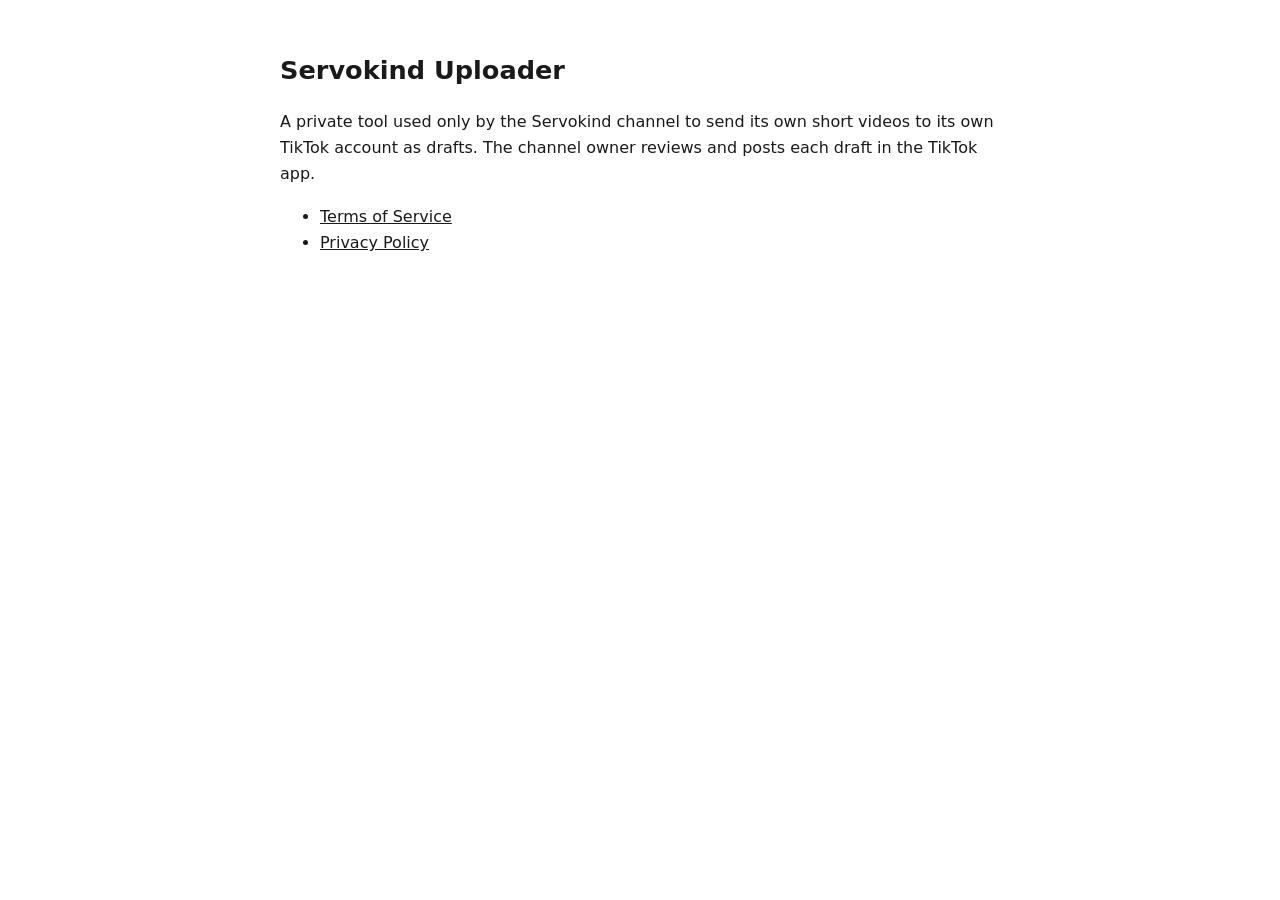
==== index.html @ 463a3945 "틱톡 개발자 앱 약관·개인정보처리방침 페이지 Co-Authored-By: Claude Opus 5.5 (1M context) <noreply@anthropic.com>" ====
<!doctype html><html lang="en"><head><meta charset="utf-8"><meta name="viewport" content="width=device-width,initial-scale=1">
<title>Servokind Uploader</title><link rel="stylesheet" href="style.css"></head><body>
<h1>Servokind Uploader</h1>
<p>A private tool used only by the Servokind channel to send its own short videos to its own TikTok account as drafts. The channel owner reviews and posts each draft in the TikTok app.</p>
<ul><li><a href="terms.html">Terms of Service</a></li><li><a href="privacy.html">Privacy Policy</a></li></ul>
</body></html>
---- style.css ----
:root{--bg:#fff;--fg:#1a1a1a;--muted:#555}
@media (prefers-color-scheme:dark){:root{--bg:#111;--fg:#eee;--muted:#aaa}}
body{background:var(--bg);color:var(--fg);font:16px/1.65 -apple-system,system-ui,sans-serif;max-width:720px;margin:0 auto;padding:32px 16px}
h1{font-size:1.6em}h2{font-size:1.15em;margin-top:1.8em}small,.muted{color:var(--muted)}a{color:inherit}
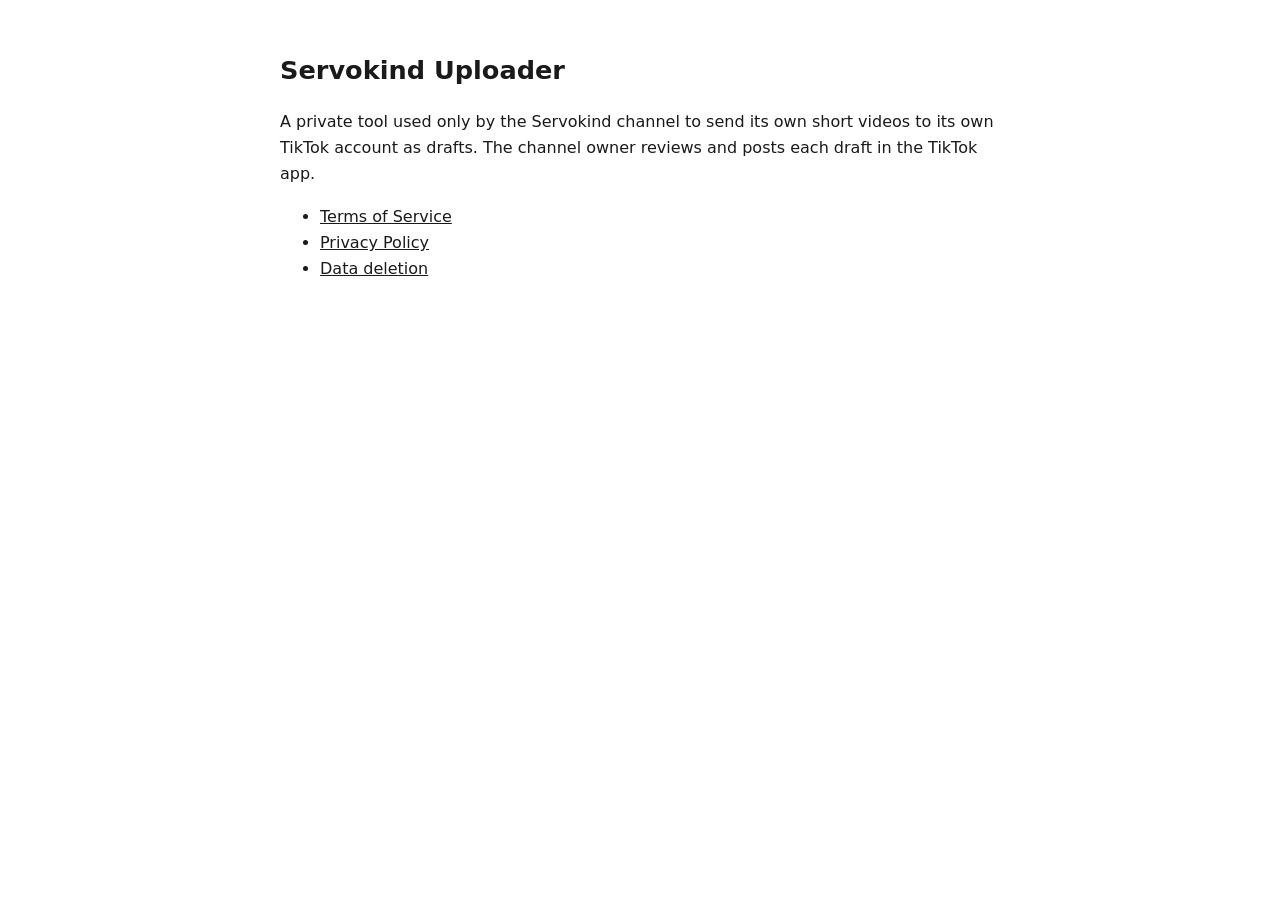
==== commit 2197de11: "인스타(Meta 앱 servokind-stats) 절과 데이터 삭제 안내 추가 Co-Authored-By: Claude Opus 5.5 (1M context) <noreply@an" ====
--- a/index.html
+++ b/index.html
@@ -2,5 +2,5 @@
 <title>Servokind Uploader</title><link rel="stylesheet" href="style.css"></head><body>
 <h1>Servokind Uploader</h1>
 <p>A private tool used only by the Servokind channel to send its own short videos to its own TikTok account as drafts. The channel owner reviews and posts each draft in the TikTok app.</p>
-<ul><li><a href="terms.html">Terms of Service</a></li><li><a href="privacy.html">Privacy Policy</a></li></ul>
+<ul><li><a href="terms.html">Terms of Service</a></li><li><a href="privacy.html">Privacy Policy</a></li><li><a href="data-deletion.html">Data deletion</a></li></ul>
 </body></html>
